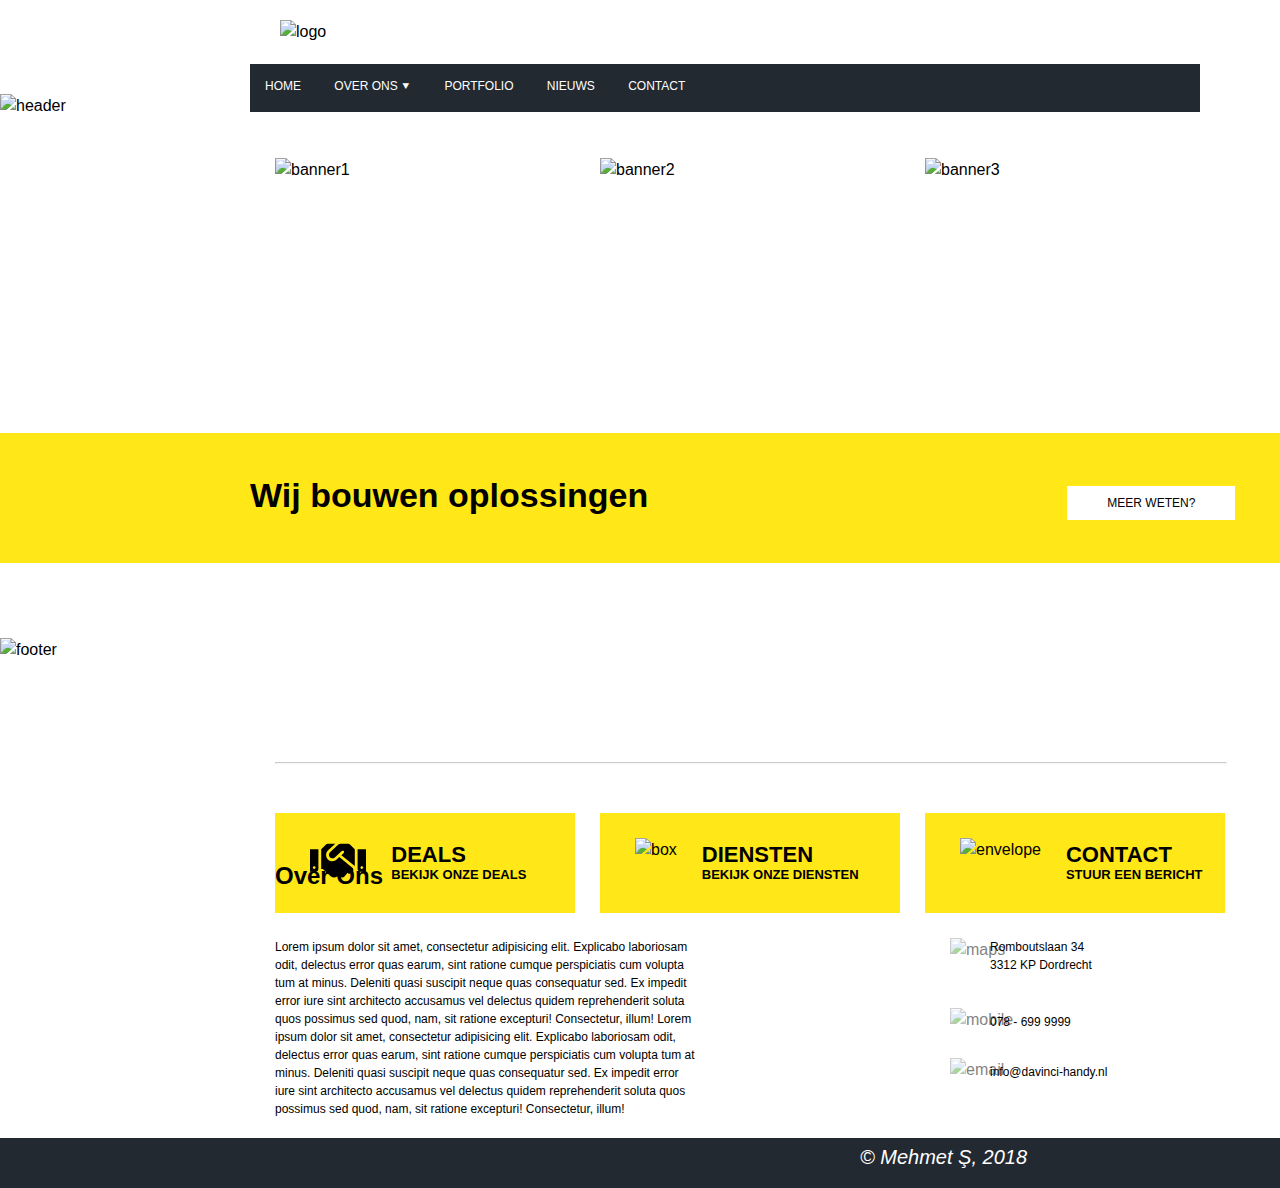
==== index.html @ f4ce926f "af" ====
<!DOCTYPE html>
<html lang="nl" dir="ltr">
  <head>
    <meta charset="utf-8">
    <title>Handy - Mehmet</title>
    <link rel="stylesheet" href="css/style.css">
  </head>
  <body>
    <img src="img/logo.jpg" class="logo" alt="logo">
    <nav>
      <ul>
        <li><a href='index.html'>HOME</a></li>
        <li class="dropdown">
          <button class="dropbtn">OVER ONS ⯆</button>
          <div class="dropdown-content">
            <a href="#">Geschiedenis</a>
            <a href="#">Deals</a>
            <a href="diensten.html">Diensten</a>
          </div>
      </li>
      <li><a href='#'>PORTFOLIO</a></li>
      <li><a href="#">NIEUWS</a></li>
      <li><a href="#">CONTACT</a></li>
    </ul>
  </nav>
  <header>
    <img src="img/header.jpg" class="header" alt="header">
  </header>
  <div class="imgcontainer">
    <div class="banner1">
      <img src="img/banner-1.jpg" alt="banner1">
      <div class="overlay">
        <div class="text">GESCHIEDENIS</div>
      </div>
    </div>
    <div class="banner2">
      <img src="img/banner-2.jpg" alt="banner2">
      <div class="overlay">
        <div class="text">DEALS</div>
      </div>
    </div>
    <div class="banner3">
      <img src="img/banner-3.jpg" alt="banner3">
      <div class="overlay">
        <div class="text">DIENSTEN</div>
      </div>
    </div>
  </div>
  <div class="gelebanner">
    <h1>Wij bouwen oplossingen<span class="smaller">Die echt werken....</span></h1>
    <button class="button">MEER WETEN?</button>
  </div>
  <div>
    <div class="deals">
      <img src="img/handshake.svg" class="handshake" alt="handshake">
      <h2>DEALS</h2>
      <h3>BEKIJK ONZE DEALS</h3>
    </div>
    <div class="diensten">
      <img src="img/toolbox-solid.svg" class="box" alt="box">
      <h2>DIENSTEN</h2>
      <h3>BEKIJK ONZE DIENSTEN</h3>
    </div>
    <div class="bericht"><img src="img/envelope-regular.svg" class="envelope" alt="envelope">
      <h2>CONTACT</h2>
      <h3>STUUR EEN BERICHT</h3>
    </div>
  </div>
  <img src="img/footer.jpg" class="footerimg" alt="footer">
  <hr>
  <div class="overons">
    <h4>Over Ons</h4>
    <p>
      Lorem ipsum dolor sit amet, consectetur adipisicing elit. Explicabo laboriosam
      odit, delectus error quas earum, sint ratione cumque perspiciatis cum volupta
    	tum at minus. Deleniti quasi suscipit neque quas consequatur sed. Ex impedit
    	error iure sint architecto accusamus vel delectus quidem reprehenderit soluta
    	quos possimus sed quod, nam, sit ratione excepturi! Consectetur, illum! Lorem
    	ipsum dolor sit amet, consectetur adipisicing elit. Explicabo laboriosam
    	odit, delectus error quas earum, sint ratione cumque perspiciatis cum volupta
    	tum at minus. Deleniti quasi suscipit neque quas consequatur sed. Ex impedit
    	error iure sint architecto accusamus vel delectus quidem reprehenderit soluta
    	quos possimus sed quod, nam, sit ratione excepturi! Consectetur, illum!
    </p>
  </div>
  <div class="contact">
    <h4>Contact</h4>
    <div>
      <img src="img/map-marker-alt-solid.svg" class="mapsicon" alt="maps">
      <p class="adres">Romboutslaan 34 3312 KP Dordrecht</p>
    </div>
    <div>
      <img src="img/mobile-alt-solid.svg" class="mobileicon" alt="mobile">
      <p class="nummer">078 - 699 9999</p>
    </div>
    <div>
      <img src="img/envelope-regular.svg" class="emailicon" alt="email">
      <p class="email">info@davinci-handy.nl</p>
    </div>
  </div>
  <footer>
    <p>&copy; Mehmet Ş, 2018<p>
    </footer>
  </body>
</html>
---- css/style.css ----
*{
	margin: 0;
	padding: 0;
}

body{
  font-family: 'Archivo', sans-serif;
	font-size: 16px;
	line-height: 24px;
	font-weight: 500;
}

.logo{
  margin-left: 260px;
  padding: 20px;
}

li{
	display: inline-block;

}

nav{
  width: 950px;
  margin-left: 250px;
  background-color: #222931;
	font-size: 12px;
  position: absolute;
	height: 48px;
}

a{
  color: white;
  text-decoration: none;
	padding: 15px;
}

.header{
  width: 100%;
  height: 100%;
  margin-bottom: 40px;
	margin-top: 30px;
}

.banner1{
  position: absolute;
	margin-left: 275px;
}

.banner2{
  margin-left: 600px;
	position: absolute;
}

.banner3{
  margin-left: 925px;
	position: absolute;
}

.imgcontainer{
  padding-bottom: 275px;
}

.gelebanner{
  background-color:#ffe718;
  height: 130px;
  width: 100%;
	margin-bottom: 75px;
}

h1{
  display: inline-block;
  padding: 50px;
  margin-left: 200px;
	font-size: 34px;
}

.smaller{
	font-size: 16px;
	font-weight: 700;
	margin-left: 25px;
	margin-right: 200px;
}

.button{
	font-size: 12px;
  font-weight: 500;
  background-color: white;
  border: none;
  cursor: pointer;
  color: black;
  padding: 10px 40px;
  text-align: center;
  text-decoration: none;
  display: inline-block;
}

.footerimg{
	width: 100%;
	height: auto;
}

h2{
	font-size: 32px;
	font-weight: 600;
}

.deals{
	margin-top: 175px;
  background-color: #ffe718;
  width: 300px;
  height: 100px;
  position: absolute;
	margin-left: 275px;
}

.diensten{
	margin-top: 175px;
	margin-left: 300px;
  background-color: #ffe718;
  width: 300px;
  height: 100px;
  position: absolute;
	margin-left: 600px;
}

.bericht{
	margin-top: 175px;
	position: absolute;
  background-color: #ffe718;
  width: 300px;
	margin-left: 925px;
  height: 100px;
}

h2{
  display: inline-block;
  position: absolute;
  margin-top: 30px;
	font-size: 22px;
}

.handshake{
  margin-left: 30px;
  margin-top: 20px;
	margin-right: 20px;
  padding: 5px;
  height: 45%;
}

.box{
	margin-left: 30px;
  margin-top: 20px;
	margin-right: 20px;
  padding: 5px;
  height: 45%;
}

.envelope{
	margin-left: 30px;
  margin-top: 20px;
	margin-right: 20px;
  padding: 5px;
  height: 45%;
}

h3{
	position: absolute;
	display: inline-block;
	margin-top: 50px;
	font-size: 13px;
	font-weight: 600;
}

hr{
	margin-left: 275px;
	width: 950px;
	margin-top: 100px;
	margin-bottom: 100px;
	opacity: 0.5;
}

.overons{
	margin-left: 275px;
	position: absolute;
}

h4{
	font-size: 24px;
	font-weight: 600;
	margin-bottom: 50px;
}

p{
	width: 420px;
	font-size: 12px;
	line-height: 18px;
	font-weight: 400;
}

.contact{
	margin-left: 950px;
}

.mapsicon{
  height: 25px;
	display: inline;
	position: absolute;
	opacity: 0.5;
}

.mobileicon{
	height: 25px;
	display: inline;
	position: absolute;
	margin-top: 70px;
	opacity: 0.5;
}

.emailicon{
	height: 25px;
	display: inline;
	position: absolute;
	margin-top: 120px;
	opacity: 0.5;
}

.adres{
	position: absolute;
	font-size: 12px;
	line-height: 18px;
	font-weight: 400;
	width: 120px;
	margin-left: 40px;
	margin-bottom: 15px;
}

.nummer{
	position: absolute;
	font-size: 12px;
	line-height: 18px;
	font-weight: 400;
	width: 120px;
	margin-left: 40px;
	margin-bottom: 15px;
	margin-top: 75px;
}

.email{
	position: absolute;
	font-size: 12px;
	line-height: 18px;
	font-weight: 400;
	width: 120px;
	margin-left: 40px;
	margin-bottom: 15px;
	margin-top: 125px;
}

footer{
	background-color: #222931;
	margin-top: 250px;
	height: 50px;
	color: white;
}

footer p{
	float: right;
	margin-top: 10px;
	font-size: 20px;
	line-height: 18px;
	font-weight: 400;
	font-style: italic;
}

div.deals:hover, div.diensten:hover, div.bericht:hover, .button:hover{
	background-color: #222931;
	color: white;
}

a:hover, li:hover {
	background-color: #ffe718;
	padding-bottom: 11px;
	color: #222931;
}

.overlay {
  position: absolute;
  top: 0;
  bottom: 0;
  left: 0;
  right: 0;
  height: 97%;
	width: 100%;
  opacity: 0;
  transition: .5s ease;
  background-color: rgba(34,41,49,0.8);
}

.imgcontainer:hover .overlay {
  opacity: 1.5;
	background-color: rgba(34,41,49,0.8);
}

.text{
	color: white;
  font-size: 20px;
  position: absolute;
  top: 50%;
  left: 50%;
  -webkit-transform: translate(-50%, -50%);
  -ms-transform: translate(-50%, -50%);
  transform: translate(-50%, -50%);
  text-align: center;
}

.dropbtn {
	background-color: #222931;
 	color: white;
	padding: 15px;
  font-size: 12px;
  border: none;
  cursor: pointer;
}

.dropdown {
  position: relative;
  display: inline-block;
}

.dropdown-content {
  display: none;
  position: absolute;
  background-color: #222931;
  min-width: 160px;
  box-shadow: 0px 8px 16px 0px rgba(0,0,0,0.2);

}

.dropdown-content a {
  color: silver;
  padding: 15px 10px;
	width: 150px;
  text-decoration: none;
  display: block;
	font-size: 16px;
	font-weight: 500;
}

.dropdown-content a:hover{
	color: #222931;
}

.dropdown:hover .dropdown-content {
  display: block;
}

.dropdown:hover .dropbtn {
  background-color: #ffe718;
}

.diensten-pagina{
	height: 400px;
	margin-left: 275px;
	width: 900px;
}


h5{
	font-size: 12px;
	font-weight: 400;
	margin-bottom: 40px;
}

h6{
	font-size:34px;
	font-weight: 600;
	margin-bottom: 15px;
}

p.diensten-text{
	width: 910px;
	font-size:16px;
	line-height: 24px;
	font-weight: 500;
}

span{
	position: relative;
	color: #ffe718;
	cursor: pointer;
}

.hover1{
	font-size: 12px;
	background-color: #aeb6be;
	color: white;
	position: absolute;
	display: none;
	padding: 3px;
	top: 17px;
	left: 0px;
	width: 185px;
}

span:hover .hover1 {
  display: block;
}
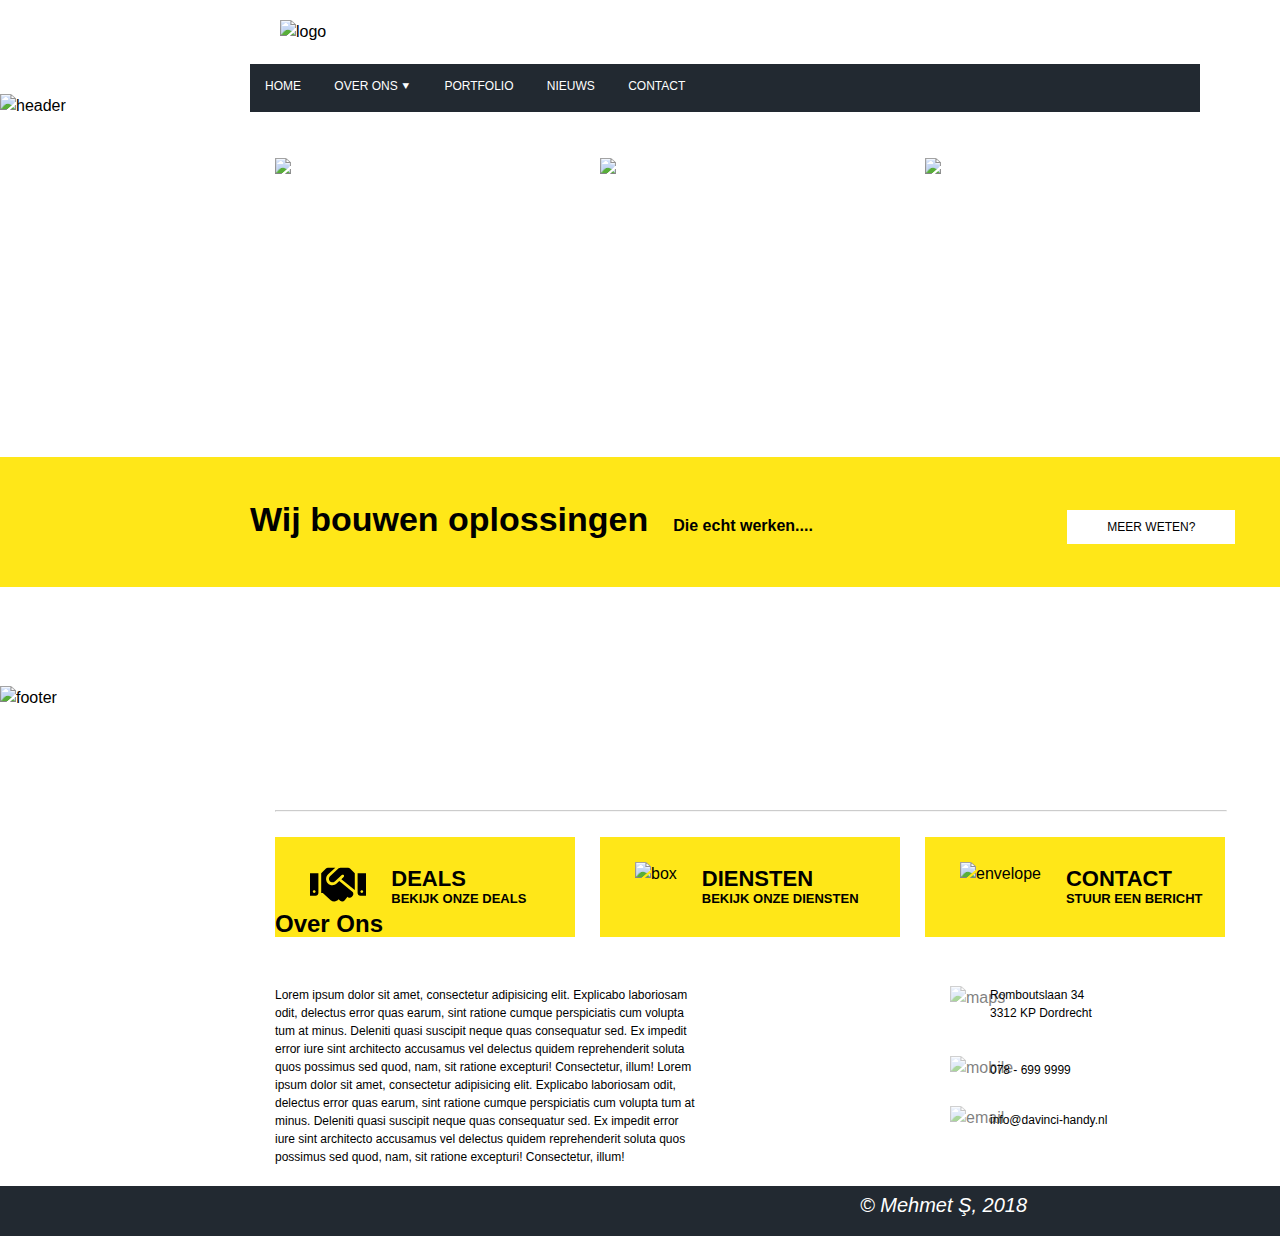
==== commit af8ce6dc: "af" ====
--- a/index.html
+++ b/index.html
@@ -9,62 +9,73 @@
     <img src="img/logo.jpg" class="logo" alt="logo">
     <nav>
       <ul>
-        <li><a href='index.html'>HOME</a></li>
+        <li><a class="menu-items" href='index.html'>HOME</a></li>
         <li class="dropdown">
           <button class="dropbtn">OVER ONS ⯆</button>
           <div class="dropdown-content">
-            <a href="#">Geschiedenis</a>
-            <a href="#">Deals</a>
-            <a href="diensten.html">Diensten</a>
+            <a class="menu-items" href="#">Geschiedenis</a>
+            <a class="menu-items" href="#">Deals</a>
+            <a class="menu-items" href="diensten.html">Diensten</a>
           </div>
       </li>
-      <li><a href='#'>PORTFOLIO</a></li>
-      <li><a href="#">NIEUWS</a></li>
-      <li><a href="#">CONTACT</a></li>
+      <li><a class="menu-items" href='#'>PORTFOLIO</a></li>
+      <li><a class="menu-items" href="#">NIEUWS</a></li>
+      <li><a class="menu-items" href="#">CONTACT</a></li>
     </ul>
   </nav>
   <header>
     <img src="img/header.jpg" class="header" alt="header">
   </header>
   <div class="imgcontainer">
+    <a href="#">
     <div class="banner1">
       <img src="img/banner-1.jpg" alt="banner1">
       <div class="overlay">
         <div class="text">GESCHIEDENIS</div>
       </div>
     </div>
-    <div class="banner2">
+  </a>
+    <a href="#">
+      <div class="banner2">
       <img src="img/banner-2.jpg" alt="banner2">
       <div class="overlay">
         <div class="text">DEALS</div>
       </div>
     </div>
+    </a>
+    <a href="diensten.html">
     <div class="banner3">
       <img src="img/banner-3.jpg" alt="banner3">
       <div class="overlay">
         <div class="text">DIENSTEN</div>
       </div>
     </div>
+  </a>
   </div>
   <div class="gelebanner">
     <h1>Wij bouwen oplossingen<span class="smaller">Die echt werken....</span></h1>
     <button class="button">MEER WETEN?</button>
   </div>
   <div>
-    <div class="deals">
+    <a class="box-links" href="#"> <div class="deals">
       <img src="img/handshake.svg" class="handshake" alt="handshake">
       <h2>DEALS</h2>
       <h3>BEKIJK ONZE DEALS</h3>
     </div>
-    <div class="diensten">
+  </a>
+  <a class="box-links" href="diensten.html">  <div class="diensten">
       <img src="img/toolbox-solid.svg" class="box" alt="box">
       <h2>DIENSTEN</h2>
       <h3>BEKIJK ONZE DIENSTEN</h3>
     </div>
-    <div class="bericht"><img src="img/envelope-regular.svg" class="envelope" alt="envelope">
-      <h2>CONTACT</h2>
-      <h3>STUUR EEN BERICHT</h3>
-    </div>
+  </a>
+    <a class="box-links" href="#">
+      <div class="bericht">
+        <img src="img/envelope-regular.svg" class="envelope" alt="envelope">
+        <h2>CONTACT</h2>
+        <h3>STUUR EEN BERICHT</h3>
+      </div>
+    </a>
   </div>
   <img src="img/footer.jpg" class="footerimg" alt="footer">
   <hr>
--- a/css/style.css
+++ b/css/style.css
@@ -17,7 +17,6 @@
 
 li{
 	display: inline-block;
-
 }
 
 nav{
@@ -80,6 +79,7 @@
 	font-weight: 700;
 	margin-left: 25px;
 	margin-right: 200px;
+	color: black;
 }
 
 .button{
@@ -278,9 +278,8 @@
 	color: white;
 }
 
-a:hover, li:hover {
+a.menu-items:hover, li:hover {
 	background-color: #ffe718;
-	padding-bottom: 11px;
 	color: #222931;
 }
 
@@ -297,7 +296,7 @@
   background-color: rgba(34,41,49,0.8);
 }
 
-.imgcontainer:hover .overlay {
+.overlay:hover {
   opacity: 1.5;
 	background-color: rgba(34,41,49,0.8);
 }
@@ -347,7 +346,7 @@
 	font-weight: 500;
 }
 
-.dropdown-content a:hover{
+.dropdown-content a:hover, .dropbtn:hover{
 	color: #222931;
 }
 
@@ -406,3 +405,11 @@
 span:hover .hover1 {
   display: block;
 }
+
+.box-links{
+	color: black;
+}
+
+a#breadcrumbs{
+	color: black;
+}
